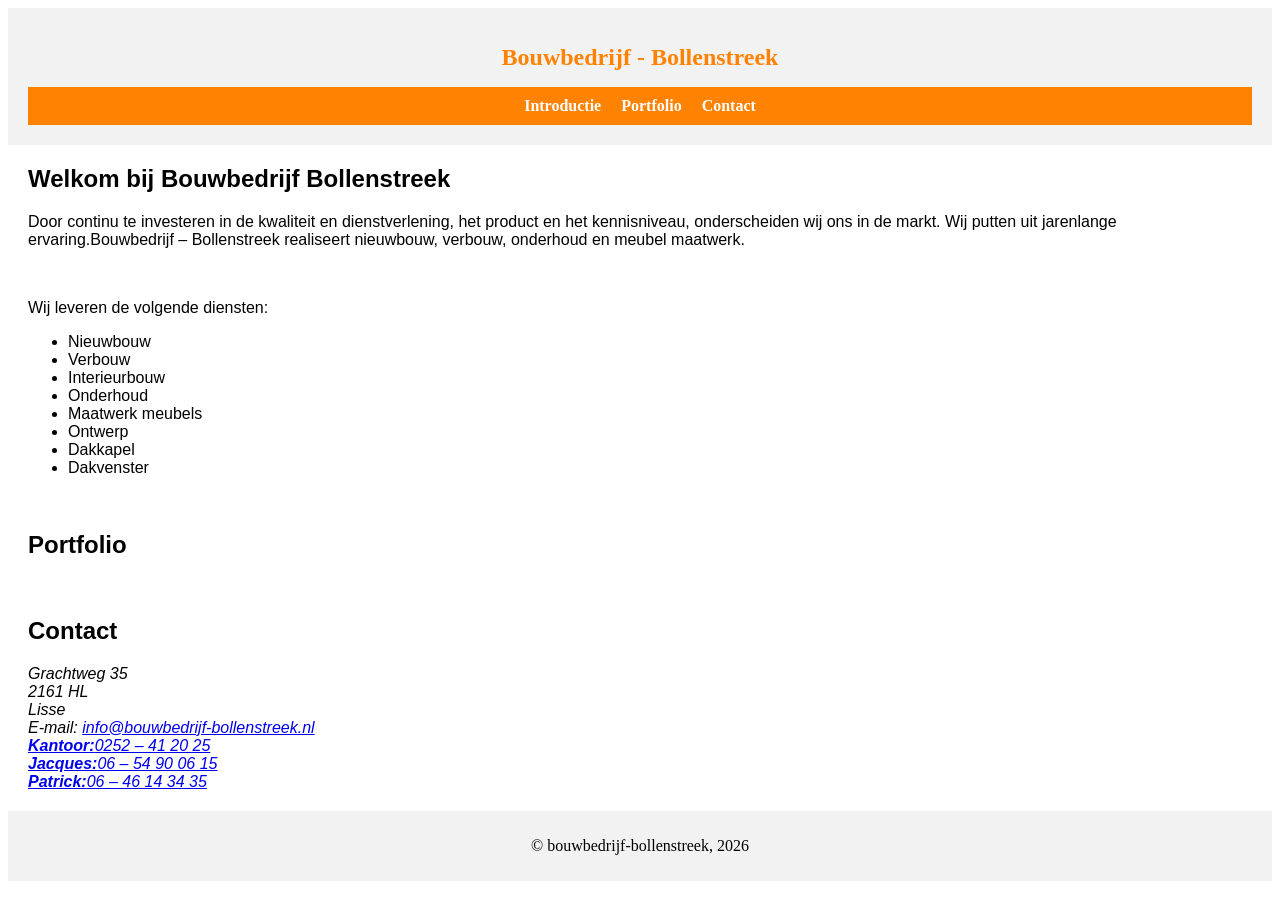
==== BouwBedrijfBollenstreek/index.html @ 9e427916 "section link voor header gefixt" ====
<!DOCTYPE html>
<!-- Template version -->
<html lang="nl-NL">
  
  <head>
    <!-- Standard tags -->
    <meta charset="UTF-8"/>
    <meta name="viewport" content="width=device-width, initial-scale=1.0"/>
    
    <!-- Stylesheet -->
    <link href="styles.css" rel="stylesheet"><!-- andere link: BouwBedrijfBollenstreek/styles.css -->

    <!-- Title & description -->
    <title>(beta)BouwBedrijf-Bollenstreek</title><!--Versie: 0.0.9 ; laatst  versie bijgewerkt: 11:00, 6/11/2026-->
    <meta name="description" content="">

    <!-- Other -->
    <meta name="color-scheme" content="light dark">  <!-- support for light and dark mode via browser/OS -->  <!-- https://stephcraft.net/docs/meta -->
    <!-- Opengraph rich preview support-->  <!-- https://ogp.me/ -->  <!-- https://search.google.com/test/rich-results -->
    <meta name="theme-color" content="#FF7800">  <!-- Theme color is used for rich previews on platforms such as slack or discord -->
    <meta name="og:site_name" content="https://www.bouwbedrijf-bollenstreek.nl/">
    <meta name="og:title" content="Bouwbedrijf - Bollenstreek">
    <meta name="og:description" content="...">
    <!-- Aanpassen VOOR release --><meta name="og:url" content="https://theblock99onmc.github.io/theblock99onmc.github.io-INF-SE2-2026-2027/"> 
    <meta property="og:locale" content="nl-NL">
    <meta property="og:type" content="website">  <!-- https://ogp.me/#types -->

    <link href="author" content="https://github.com/Theblock99onmc">
    
  </head>

  

  <body>
    <header class="MainHeader" id="Header">
      <h1 class="MainTitle"><a href="#">Bouwbedrijf - Bollenstreek</a></h1>
      <nav class="MainNav"><!--navbar met section links i.p.v. file links -->
        <ul class="MainNavList">
          <li class="MainNavItem"><a href="#Introductie" class="MainNavLink">Introductie</a></li>
          <li class="MainNavItem"><a href="#Portfolio" class="MainNavLink">Portfolio</a></li>
          <li class="MainNavItem"><a href="#Contact" class="MainNavLink">Contact</a></li>
        </ul>
    </nav>
    </header>

    <main class="MainContent" id="Content">
      <section class="MainContent_Section" id="Introductie"><!-- Voor korte introductie, dus bijv. omschrijving en aangeboden diensten-->
        <h2 class="SectionTitle">Welkom bij Bouwbedrijf Bollenstreek</h2>
        <p class="SectionText">Door continu te investeren in de kwaliteit en dienstverlening, het product en het kennisniveau, onderscheiden wij ons in de markt.   Wij putten uit jarenlange ervaring.Bouwbedrijf – Bollenstreek realiseert nieuwbouw, verbouw, onderhoud en meubel maatwerk.</p>
        <br>
        <p class="SectionText">Wij leveren de volgende diensten: </p>
        <ul class="SectionList">
          <li class="SectionListItem">Nieuwbouw</li>
          <li class="SectionListItem">Verbouw</li>
          <li class="SectionListItem">Interieurbouw</li>
          <li class="SectionListItem">Onderhoud</li>
          <li class="SectionListItem">Maatwerk meubels</li>
          <li class="SectionListItem">Ontwerp</li>
          <li class="SectionListItem">Dakkapel</li>
          <li class="SectionListItem">Dakvenster</li>
        </ul>
      </section>
      <br>
      <section class="MainContent_Section" id="Portfolio"><!-- Voor Portfolio , bijv. gedane werken-->
        <h2 class="SectionTitle">Portfolio</h2>
      </section>
      <br>
      <section class="MainContent_Section" id="Contact" itemscope itemtype="https://schema.org/LocalBusiness"><!-- Voor contact formulier en e-mailadres -->
        <h2 class="SectionTitle">Contact</h2>
        <address class="SectionText"><!--Gemaakt om goed om te gaan met webcrawlers-->
          <meta itemprop="name" content="Bouwbedrijf-Bollenstreek"><!--Onzichtbaar voor bezoekrs, maar wel zichtbaar voor webcrawlers -->
          <div itemprop="address" itemscope itemtype="https://schema.org/PostalAddress">
            <span itemprop="streetAddress">Grachtweg 35</span><br>
            <span itemprop="postalCode">2161 HL</span><br>
            <span itemprop="addressLocality">Lisse</span><br>
          </div>
          <div itemprop="">
           <span> E-mail: <a href="mailto:info@bouwbedrijf-bollenstreek.nl" itemprop="email" >info@bouwbedrijf-bollenstreek.nl</a> </span><br>
          </div>
          <div id="KantoorTelefoon" itemprop="telephone">
            <span> <a href="tel:+31252–412025" itemprop="telephone"><b>Kantoor:</b>0252 – 41 20 25</a> </span><br>
          </div>
          <div id="DirecteTelefoon" data-nosnippet><!--Deze nummers horen niet in google zoeken te komen -->
            <span> <a href="tel:+316–54900615" ><b>Jacques:</b>06 – 54 90 06 15</a> </span><br>
            <span> <a href="tel:+316–46143435" ><b>Patrick:</b>06 – 46 14 34 35</a> </span><br>
          </div>
        </address>
        
      </section>
      
    </main>

    <footer class="MainFooter" id="Footer">
      <div>
        <p class="MainFooter_Text">&copy; bouwbedrijf-bollenstreek, 2026</p>
      </div>
    </footer>

  </body>
</html>
---- BouwBedrijfBollenstreek/styles.css ----
/*stylesheet voor /BouwBedrijfBollenstreek/index.html */
:root {
    --primary-color: #ff8200;
    --secondary-color: #f2f2f2;
    --font-family: Arial, sans-serif;
}
/*header*/
.MainHeader {
    background-color: var(--secondary-color);
    padding: 20px;
    text-align: center;
}
.MainTitle {
    font-size: 24px;
    font-weight: bold;
    color: var(--primary-color);
}
.MainTitle a {
    text-decoration: none;
    color: inherit;
    font: inherit;
}

.MainNav {
    background-color: var(--primary-color);
    padding: 10px;
}
.MainNavList {
    list-style-type: none;
    margin: 0;
    padding: 0;
    display: flex;
    justify-content: center;
}
.MainNavItem {
    margin: 0 10px;
}
.MainNavLink {
    color: white;
    text-decoration: none;
    font-weight: bold;
}
/*body*/

.MainContent {
    margin: 20px;
    font-family: Arial, sans-serif;
}

/*footer*/
.MainFooter {
    background-color: var(--secondary-color);
    padding: 10px;
    text-align: center;
}
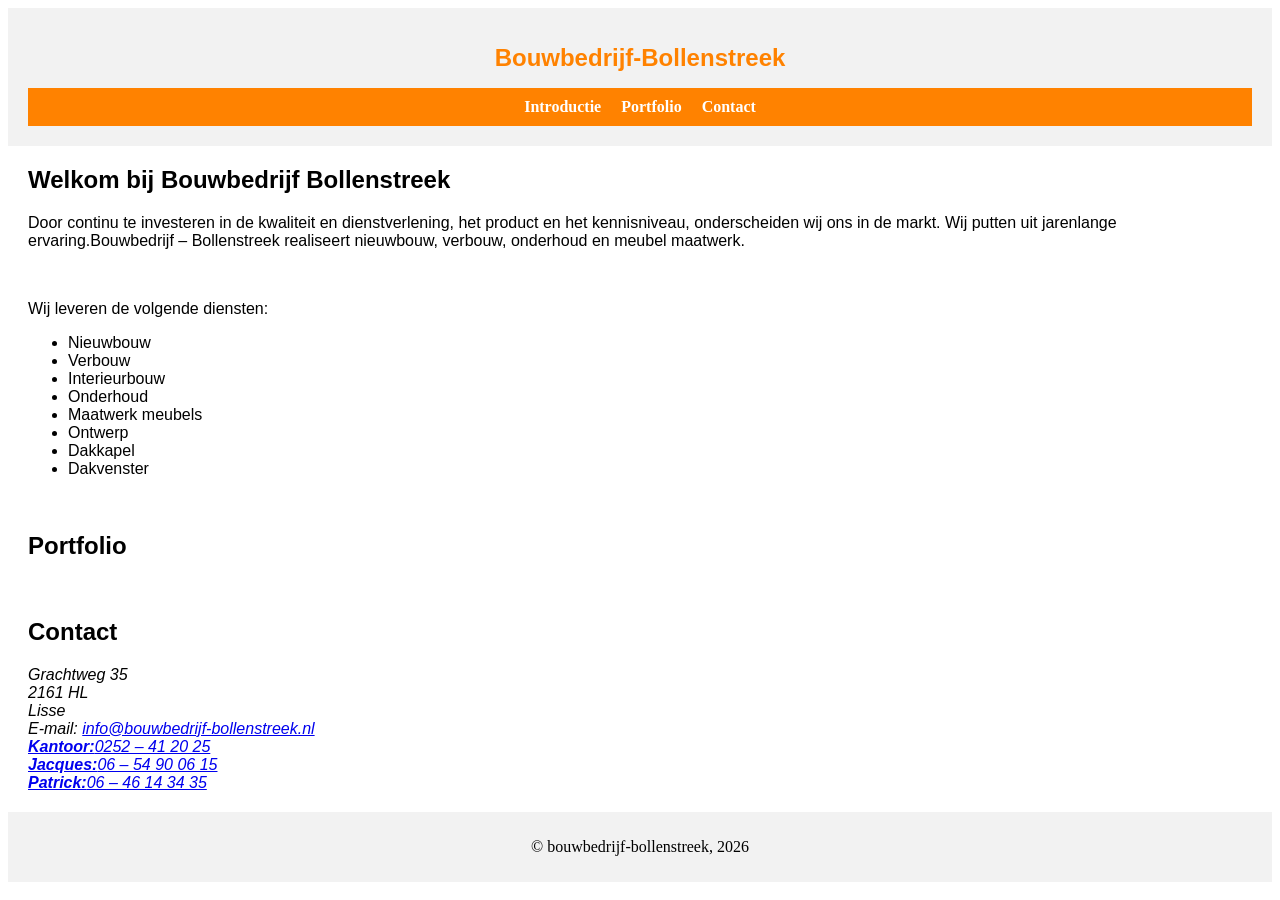
==== commit f6af9f4e: "Titel gefixt" ====
--- a/BouwBedrijfBollenstreek/index.html
+++ b/BouwBedrijfBollenstreek/index.html
@@ -33,7 +33,7 @@
 
   <body>
     <header class="MainHeader" id="Header">
-      <h1 class="MainTitle"><a href="#">Bouwbedrijf - Bollenstreek</a></h1>
+      <h1 class="MainTitle"><a href="#"><b>Bouwbedrijf-Bollenstreek</b></a></h1>
       <nav class="MainNav"><!--navbar met section links i.p.v. file links -->
         <ul class="MainNavList">
           <li class="MainNavItem"><a href="#Introductie" class="MainNavLink">Introductie</a></li>
--- a/BouwBedrijfBollenstreek/styles.css
+++ b/BouwBedrijfBollenstreek/styles.css
@@ -2,7 +2,13 @@
 :root {
     --primary-color: #ff8200;
     --secondary-color: #f2f2f2;
-    --font-family: Arial, sans-serif;
+}
+.body {
+    font-family: Arial, sans-serif;
+}
+.body a {
+    color: var(--primary-color);
+    text-decoration: none;
 }
 /*header*/
 .MainHeader {
@@ -13,6 +19,7 @@
 .MainTitle {
     font-size: 24px;
     font-weight: bold;
+    font-family: Arial, sans-serif;
     color: var(--primary-color);
 }
 .MainTitle a {
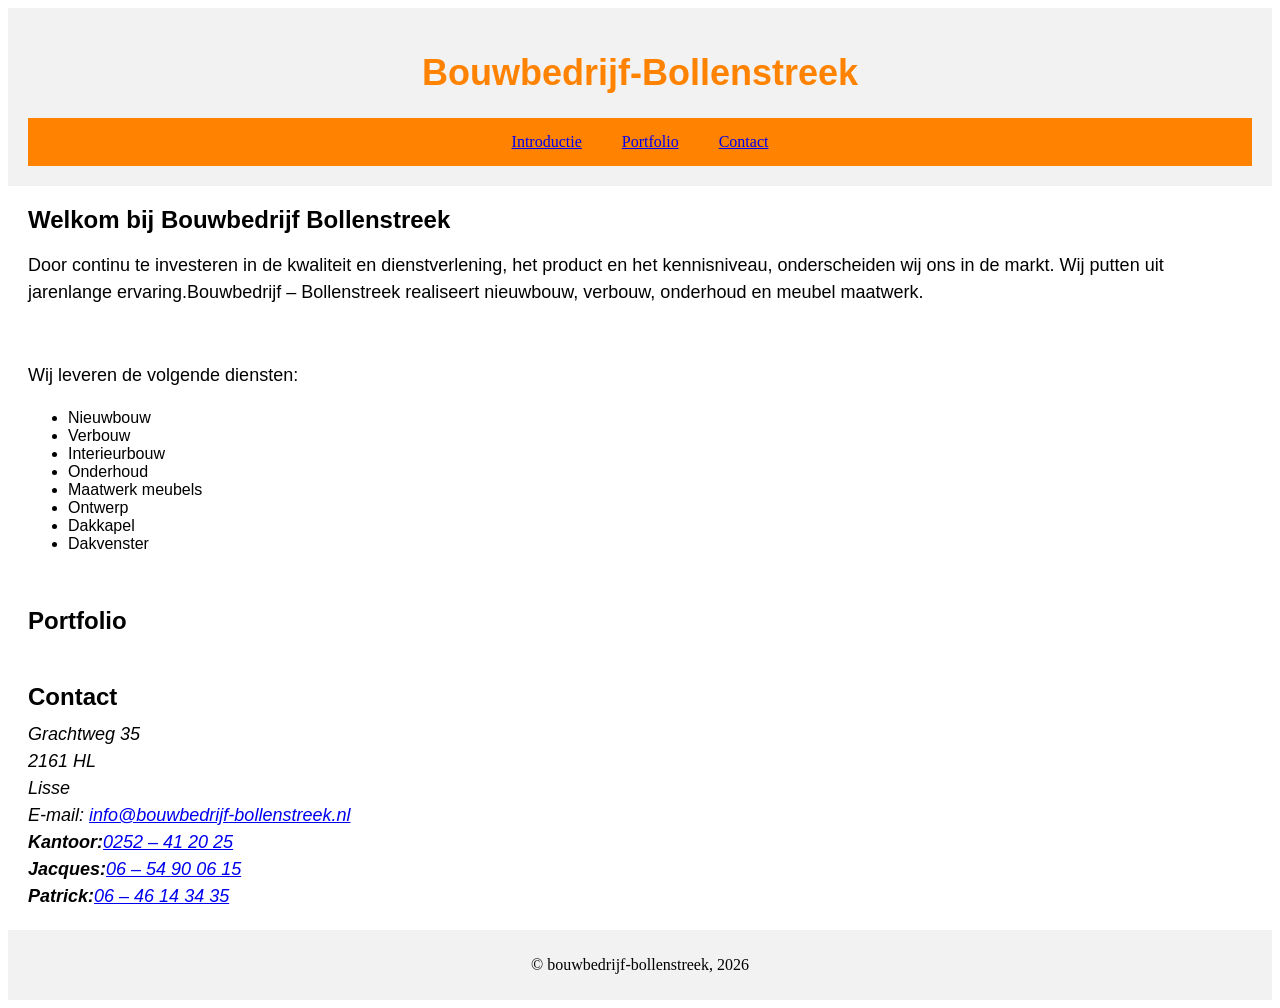
==== commit 53cc55ed: "Geprobeerd contact section css te fixen" ====
--- a/BouwBedrijfBollenstreek/index.html
+++ b/BouwBedrijfBollenstreek/index.html
@@ -78,11 +78,11 @@
            <span> E-mail: <a href="mailto:info@bouwbedrijf-bollenstreek.nl" itemprop="email" >info@bouwbedrijf-bollenstreek.nl</a> </span><br>
           </div>
           <div id="KantoorTelefoon" itemprop="telephone">
-            <span> <a href="tel:+31252–412025" itemprop="telephone"><b>Kantoor:</b>0252 – 41 20 25</a> </span><br>
+            <span><b>Kantoor:</b><a href="tel:+31252–412025" itemprop="telephone">0252 – 41 20 25</a></span><br>
           </div>
           <div id="DirecteTelefoon" data-nosnippet><!--Deze nummers horen niet in google zoeken te komen -->
-            <span> <a href="tel:+316–54900615" ><b>Jacques:</b>06 – 54 90 06 15</a> </span><br>
-            <span> <a href="tel:+316–46143435" ><b>Patrick:</b>06 – 46 14 34 35</a> </span><br>
+            <span><b>Jacques:</b><a href="tel:+316–54900615" >06 – 54 90 06 15</a></span><br>
+            <span><b>Patrick:</b><a href="tel:+316–46143435" >06 – 46 14 34 35</a></span><br>
           </div>
         </address>
         
--- a/BouwBedrijfBollenstreek/styles.css
+++ b/BouwBedrijfBollenstreek/styles.css
@@ -17,7 +17,7 @@
     text-align: center;
 }
 .MainTitle {
-    font-size: 24px;
+    font-size: 36px;
     font-weight: bold;
     font-family: Arial, sans-serif;
     color: var(--primary-color);
@@ -25,7 +25,9 @@
 .MainTitle a {
     text-decoration: none;
     color: inherit;
-    font: inherit;
+    font-size: inherit;
+    font-weight: inherit;
+    font-family: Arial, sans-serif;
 }
 
 .MainNav {
@@ -41,11 +43,18 @@
 }
 .MainNavItem {
     margin: 0 10px;
+    padding: 5px 10px;
+    width: 1fr;
 }
-.MainNavLink {
+.MainNavLink a{
     color: white;
     text-decoration: none;
     font-weight: bold;
+    text-decoration: none;
+    color: inherit;
+    font-size: inherit;
+    font-weight: inherit;
+    font-family: Arial, sans-serif;
 }
 /*body*/
 
@@ -53,7 +62,16 @@
     margin: 20px;
     font-family: Arial, sans-serif;
 }
-
+.SectionText {
+    font-size: 18px;
+    line-height: 1.5;
+    margin-bottom: 20px;
+}
+.SectionTitle {
+    font-size: 24px;
+    font-weight: bold;
+    margin-bottom: 10px;
+}
 /*footer*/
 .MainFooter {
     background-color: var(--secondary-color);
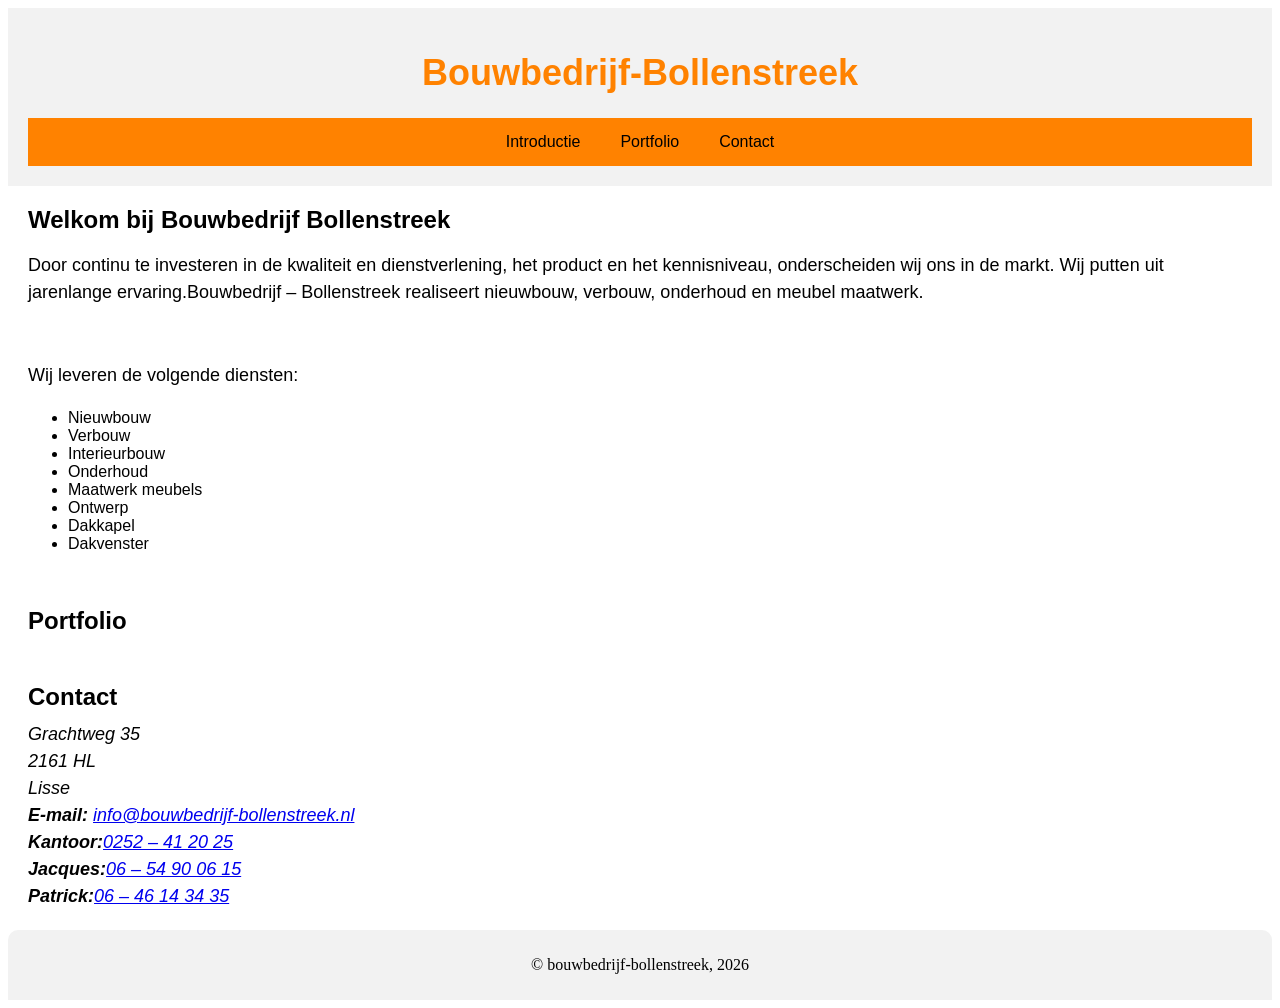
==== commit 13dd04be: "css fixes 13/11/2026" ====
--- a/BouwBedrijfBollenstreek/index.html
+++ b/BouwBedrijfBollenstreek/index.html
@@ -75,7 +75,7 @@
             <span itemprop="addressLocality">Lisse</span><br>
           </div>
           <div itemprop="">
-           <span> E-mail: <a href="mailto:info@bouwbedrijf-bollenstreek.nl" itemprop="email" >info@bouwbedrijf-bollenstreek.nl</a> </span><br>
+           <span> <b>E-mail:</b> <a href="mailto:info@bouwbedrijf-bollenstreek.nl" itemprop="email" >info@bouwbedrijf-bollenstreek.nl</a> </span><br>
           </div>
           <div id="KantoorTelefoon" itemprop="telephone">
             <span><b>Kantoor:</b><a href="tel:+31252–412025" itemprop="telephone">0252 – 41 20 25</a></span><br>
--- a/BouwBedrijfBollenstreek/styles.css
+++ b/BouwBedrijfBollenstreek/styles.css
@@ -5,6 +5,7 @@
 }
 .body {
     font-family: Arial, sans-serif;
+    align-content: center;
 }
 .body a {
     color: var(--primary-color);
@@ -46,7 +47,7 @@
     padding: 5px 10px;
     width: 1fr;
 }
-.MainNavLink a{
+.MainNavLink {
     color: white;
     text-decoration: none;
     font-weight: bold;
@@ -77,4 +78,10 @@
     background-color: var(--secondary-color);
     padding: 10px;
     text-align: center;
+    border-top-left-radius: 10px;
+    border-top-right-radius: 10px;
+}
+.MainFooter a {
+    color: var(--primary-color);
+    text-decoration: none;
 }
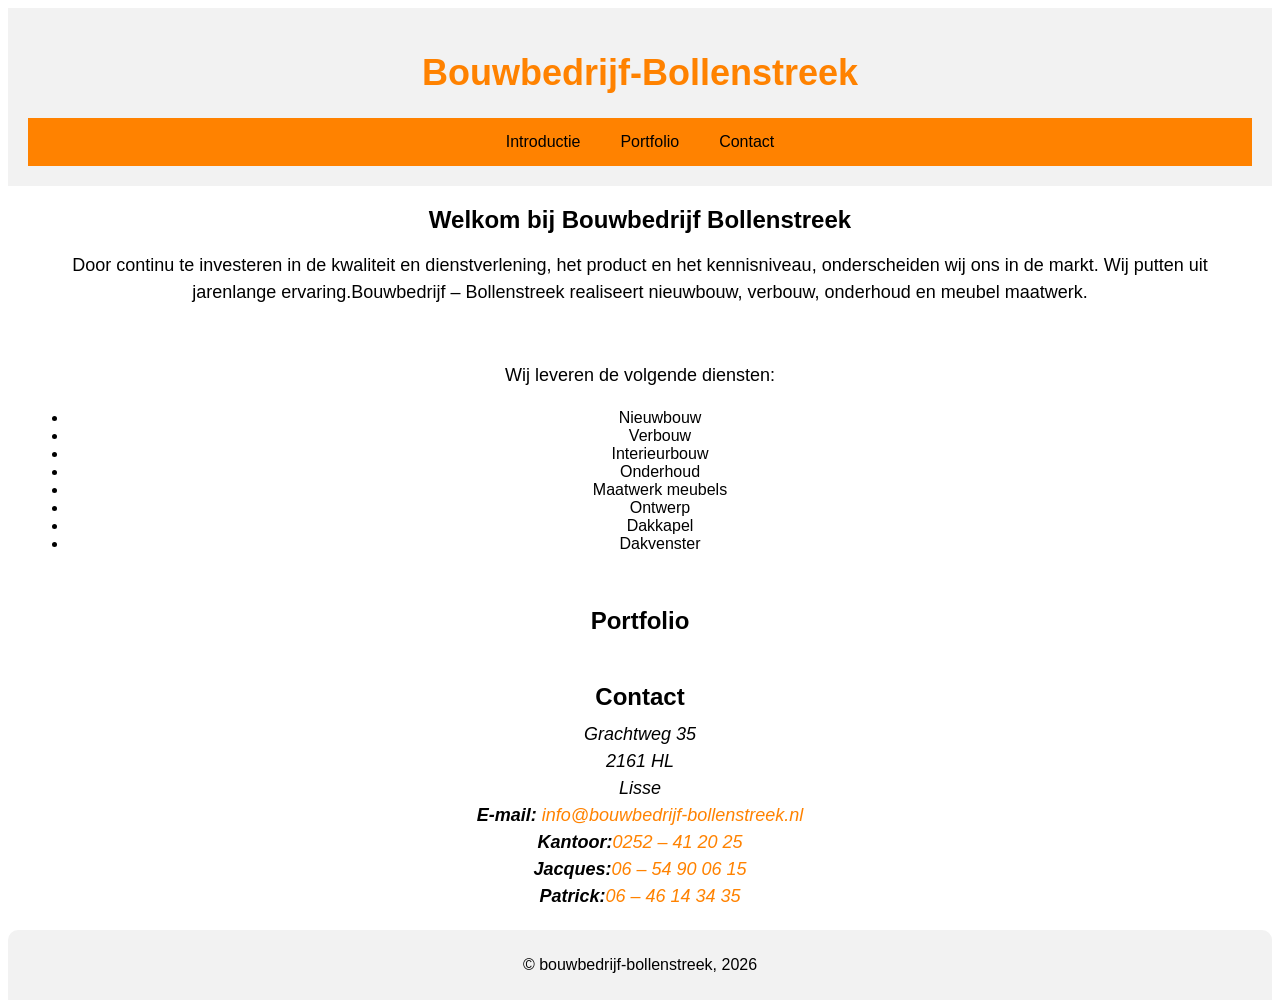
==== commit 62c56948: "bugfixes #1" ====
--- a/BouwBedrijfBollenstreek/index.html
+++ b/BouwBedrijfBollenstreek/index.html
@@ -25,7 +25,7 @@
     <meta property="og:locale" content="nl-NL">
     <meta property="og:type" content="website">  <!-- https://ogp.me/#types -->
 
-    <link href="author" content="https://github.com/Theblock99onmc">
+    <meta name="author" content="https://github.com/Theblock99onmc">
     
   </head>
 
@@ -74,15 +74,15 @@
             <span itemprop="postalCode">2161 HL</span><br>
             <span itemprop="addressLocality">Lisse</span><br>
           </div>
-          <div itemprop="">
+          <div>
            <span> <b>E-mail:</b> <a href="mailto:info@bouwbedrijf-bollenstreek.nl" itemprop="email" >info@bouwbedrijf-bollenstreek.nl</a> </span><br>
           </div>
           <div id="KantoorTelefoon" itemprop="telephone">
             <span><b>Kantoor:</b><a href="tel:+31252–412025" itemprop="telephone">0252 – 41 20 25</a></span><br>
           </div>
           <div id="DirecteTelefoon" data-nosnippet><!--Deze nummers horen niet in google zoeken te komen -->
-            <span><b>Jacques:</b><a href="tel:+316–54900615" >06 – 54 90 06 15</a></span><br>
-            <span><b>Patrick:</b><a href="tel:+316–46143435" >06 – 46 14 34 35</a></span><br>
+            <span><b>Jacques:</b><a href="tel:+31654900615" >06 – 54 90 06 15</a></span><br>
+            <span><b>Patrick:</b><a href="tel:+31646143435" >06 – 46 14 34 35</a></span><br>
           </div>
         </address>
         
--- a/BouwBedrijfBollenstreek/styles.css
+++ b/BouwBedrijfBollenstreek/styles.css
@@ -3,11 +3,14 @@
     --primary-color: #ff8200;
     --secondary-color: #f2f2f2;
 }
-.body {
+body {
     font-family: Arial, sans-serif;
     align-content: center;
+    align-items: center;
+    justify-content: center;
+    text-align: center;
 }
-.body a {
+body a {
     color: var(--primary-color);
     text-decoration: none;
 }
@@ -16,6 +19,9 @@
     background-color: var(--secondary-color);
     padding: 20px;
     text-align: center;
+    position: sticky;
+    top: 0;
+    z-index: 1000;
 }
 .MainTitle {
     font-size: 36px;
@@ -84,4 +90,4 @@
 .MainFooter a {
     color: var(--primary-color);
     text-decoration: none;
-}+    font-weight: bold;}
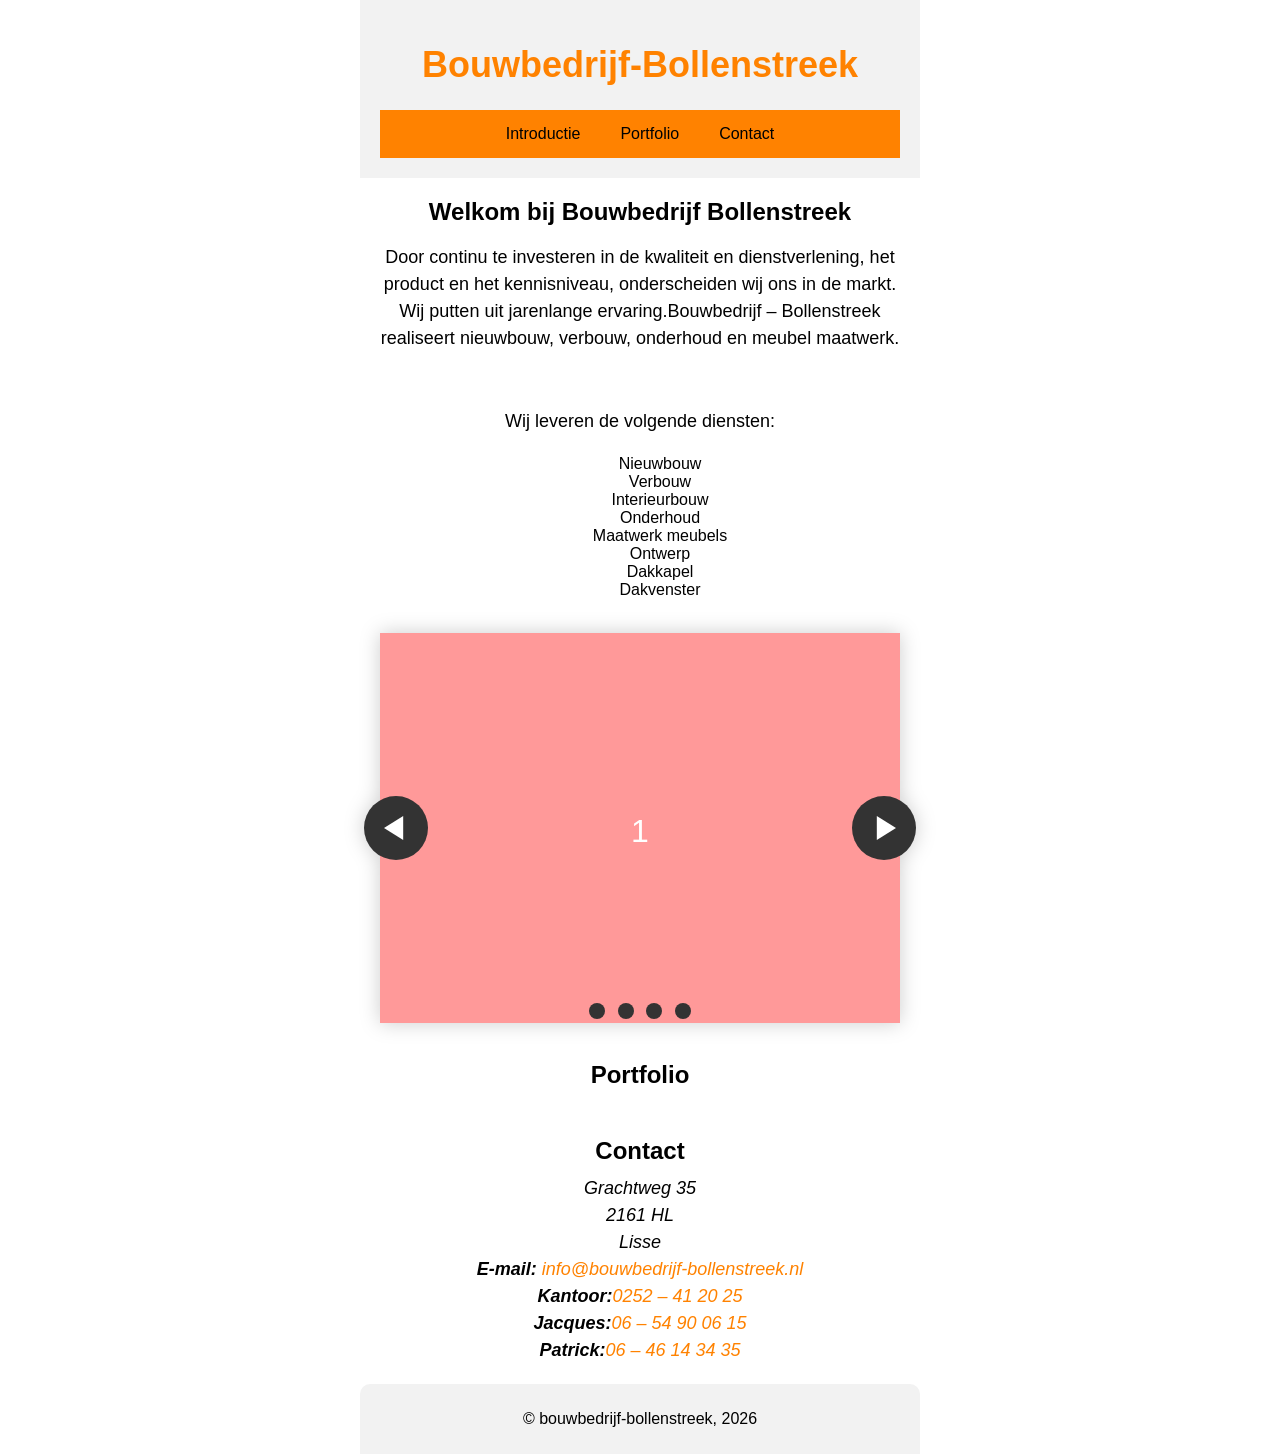
==== commit 9d8b925d: "Caroussel toegevoegd aan product" ====
--- a/BouwBedrijfBollenstreek/index.html
+++ b/BouwBedrijfBollenstreek/index.html
@@ -61,6 +61,68 @@
         </ul>
       </section>
       <br>
+      <section class="carousel" aria-label="Gallery">
+  <ol class="carousel__viewport">
+    <li id="carousel__slide1"
+        tabindex="0"
+        class="carousel__slide">
+      <div class="carousel__snapper">
+        <a href="#carousel__slide4"
+           class="carousel__prev">Go to last slide</a>
+        <a href="#carousel__slide2"
+           class="carousel__next">Go to next slide</a>
+      </div>
+    </li>
+    <li id="carousel__slide2"
+        tabindex="0"
+        class="carousel__slide">
+      <div class="carousel__snapper"></div>
+      <a href="#carousel__slide1"
+         class="carousel__prev">Go to previous slide</a>
+      <a href="#carousel__slide3"
+         class="carousel__next">Go to next slide</a>
+    </li>
+    <li id="carousel__slide3"
+        tabindex="0"
+        class="carousel__slide">
+      <div class="carousel__snapper"></div>
+      <a href="#carousel__slide2"
+         class="carousel__prev">Go to previous slide</a>
+      <a href="#carousel__slide4"
+         class="carousel__next">Go to next slide</a>
+    </li>
+    <li id="carousel__slide4"
+        tabindex="0"
+        class="carousel__slide">
+      <div class="carousel__snapper"></div>
+      <a href="#carousel__slide3"
+         class="carousel__prev">Go to previous slide</a>
+      <a href="#carousel__slide1"
+         class="carousel__next">Go to first slide</a>
+    </li>
+  </ol>
+  <aside class="carousel__navigation">
+    <ol class="carousel__navigation-list">
+      <li class="carousel__navigation-item">
+        <a href="#carousel__slide1"
+           class="carousel__navigation-button">Go to slide 1</a>
+      </li>
+      <li class="carousel__navigation-item">
+        <a href="#carousel__slide2"
+           class="carousel__navigation-button">Go to slide 2</a>
+      </li>
+      <li class="carousel__navigation-item">
+        <a href="#carousel__slide3"
+           class="carousel__navigation-button">Go to slide 3</a>
+      </li>
+      <li class="carousel__navigation-item">
+        <a href="#carousel__slide4"
+           class="carousel__navigation-button">Go to slide 4</a>
+      </li>
+    </ol>
+  </aside>
+</section>
+      <br>
       <section class="MainContent_Section" id="Portfolio"><!-- Voor Portfolio , bijv. gedane werken-->
         <h2 class="SectionTitle">Portfolio</h2>
       </section>
--- a/BouwBedrijfBollenstreek/styles.css
+++ b/BouwBedrijfBollenstreek/styles.css
@@ -90,4 +90,233 @@
 .MainFooter a {
     color: var(--primary-color);
     text-decoration: none;
-    font-weight: bold;}+    font-weight: bold;}
+/* carrousel */
+@keyframes tonext {
+  75% {
+    left: 0;
+  }
+  95% {
+    left: 100%;
+  }
+  98% {
+    left: 100%;
+  }
+  99% {
+    left: 0;
+  }
+}
+
+@keyframes tostart {
+  75% {
+    left: 0;
+  }
+  95% {
+    left: -300%;
+  }
+  98% {
+    left: -300%;
+  }
+  99% {
+    left: 0;
+  }
+}
+
+@keyframes snap {
+  96% {
+    scroll-snap-align: center;
+  }
+  97% {
+    scroll-snap-align: none;
+  }
+  99% {
+    scroll-snap-align: none;
+  }
+  100% {
+    scroll-snap-align: center;
+  }
+}
+
+body {
+  max-width: 37.5rem;
+  margin: 0 auto;
+  padding: 0 1.25rem;
+  font-family: 'Lato', sans-serif;
+}
+
+* {
+  box-sizing: border-box;
+  scrollbar-color: transparent transparent; /* thumb and track color */
+  scrollbar-width: 0px;
+}
+
+*::-webkit-scrollbar {
+  width: 0;
+}
+
+*::-webkit-scrollbar-track {
+  background: transparent;
+}
+
+*::-webkit-scrollbar-thumb {
+  background: transparent;
+  border: none;
+}
+
+* {
+  -ms-overflow-style: none;
+}
+
+ol, li {
+  list-style: none;
+  margin: 0;
+  padding: 0;
+}
+
+.carousel {
+  position: relative;
+  padding-top: 75%;
+  filter: drop-shadow(0 0 10px #0003);
+  perspective: 100px;
+}
+
+.carousel__viewport {
+  position: absolute;
+  top: 0;
+  right: 0;
+  bottom: 0;
+  left: 0;
+  display: flex;
+  overflow-x: scroll;
+  counter-reset: item;
+  scroll-behavior: smooth;
+  scroll-snap-type: x mandatory;
+}
+
+.carousel__slide {
+  position: relative;
+  flex: 0 0 100%;
+  width: 100%;
+  background-color: #f99;
+  counter-increment: item;
+}
+
+.carousel__slide:nth-child(even) {
+  background-color: #99f;
+}
+
+.carousel__slide:before {
+  content: counter(item);
+  position: absolute;
+  top: 50%;
+  left: 50%;
+  transform: translate3d(-50%,-40%,70px);
+  color: #fff;
+  font-size: 2em;
+}
+
+.carousel__snapper {
+  position: absolute;
+  top: 0;
+  left: 0;
+  width: 100%;
+  height: 100%;
+  scroll-snap-align: center;
+}
+
+@media (hover: hover) {
+  .carousel__snapper {
+    animation-name: tonext, snap;
+    animation-timing-function: ease;
+    animation-duration: 4s;
+    animation-iteration-count: infinite;
+  }
+
+  .carousel__slide:last-child .carousel__snapper {
+    animation-name: tostart, snap;
+  }
+}
+
+@media (prefers-reduced-motion: reduce) {
+  .carousel__snapper {
+    animation-name: none;
+  }
+}
+
+.carousel:hover .carousel__snapper,
+.carousel:focus-within .carousel__snapper {
+  animation-name: none;
+}
+
+.carousel__navigation {
+  position: absolute;
+  right: 0;
+  bottom: 0;
+  left: 0;
+  text-align: center;
+}
+
+.carousel__navigation-list,
+.carousel__navigation-item {
+  display: inline-block;
+}
+
+.carousel__navigation-button {
+  display: inline-block;
+  width: 1.5rem;
+  height: 1.5rem;
+  background-color: #333;
+  background-clip: content-box;
+  border: 0.25rem solid transparent;
+  border-radius: 50%;
+  font-size: 0;
+  transition: transform 0.1s;
+}
+
+.carousel::before,
+.carousel::after,
+.carousel__prev,
+.carousel__next {
+  position: absolute;
+  top: 0;
+  margin-top: 37.5%;
+  width: 4rem;
+  height: 4rem;
+  transform: translateY(-50%);
+  border-radius: 50%;
+  font-size: 0;
+  outline: 0;
+}
+
+.carousel::before,
+.carousel__prev {
+  left: -1rem;
+}
+
+.carousel::after,
+.carousel__next {
+  right: -1rem;
+}
+
+.carousel::before,
+.carousel::after {
+  content: '';
+  z-index: 1;
+  background-color: #333;
+  background-size: 1.5rem 1.5rem;
+  background-repeat: no-repeat;
+  background-position: center center;
+  color: #fff;
+  font-size: 2.5rem;
+  line-height: 4rem;
+  text-align: center;
+  pointer-events: none;
+}
+
+.carousel::before {
+  background-image: url("data:image/svg+xml,%3Csvg viewBox='0 0 100 100' xmlns='http://www.w3.org/2000/svg'%3E%3Cpolygon points='0,50 80,100 80,0' fill='%23fff'/%3E%3C/svg%3E");
+}
+
+.carousel::after {
+  background-image: url("data:image/svg+xml,%3Csvg viewBox='0 0 100 100' xmlns='http://www.w3.org/2000/svg'%3E%3Cpolygon points='100,50 20,100 20,0' fill='%23fff'/%3E%3C/svg%3E");
+}
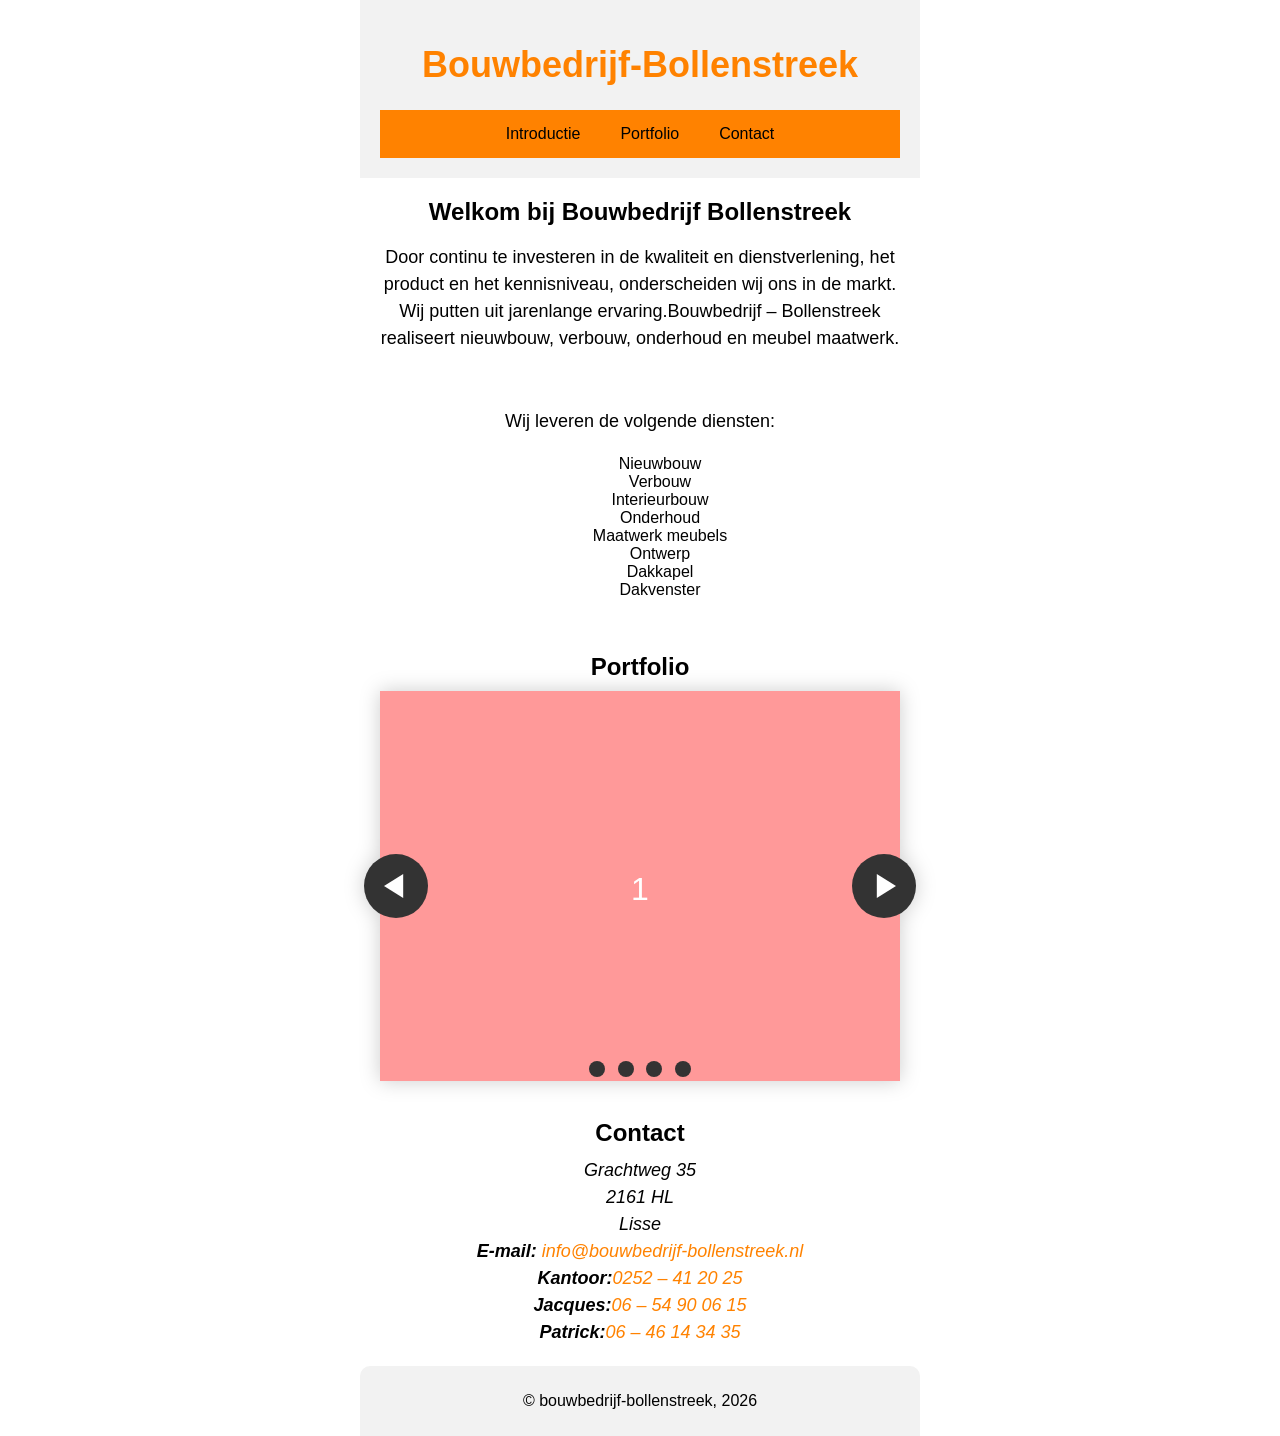
==== commit ff40a206: "caroussel placement gefixt" ====
--- a/BouwBedrijfBollenstreek/index.html
+++ b/BouwBedrijfBollenstreek/index.html
@@ -61,7 +61,9 @@
         </ul>
       </section>
       <br>
-      <section class="carousel" aria-label="Gallery">
+      <section class="MainContent_Section" id="Portfolio"><!-- Voor Portfolio , bijv. gedane werken-->
+        <h2 class="SectionTitle">Portfolio</h2>
+        <section class="carousel" aria-label="Gallery">
   <ol class="carousel__viewport">
     <li id="carousel__slide1"
         tabindex="0"
@@ -122,9 +124,6 @@
     </ol>
   </aside>
 </section>
-      <br>
-      <section class="MainContent_Section" id="Portfolio"><!-- Voor Portfolio , bijv. gedane werken-->
-        <h2 class="SectionTitle">Portfolio</h2>
       </section>
       <br>
       <section class="MainContent_Section" id="Contact" itemscope itemtype="https://schema.org/LocalBusiness"><!-- Voor contact formulier en e-mailadres -->
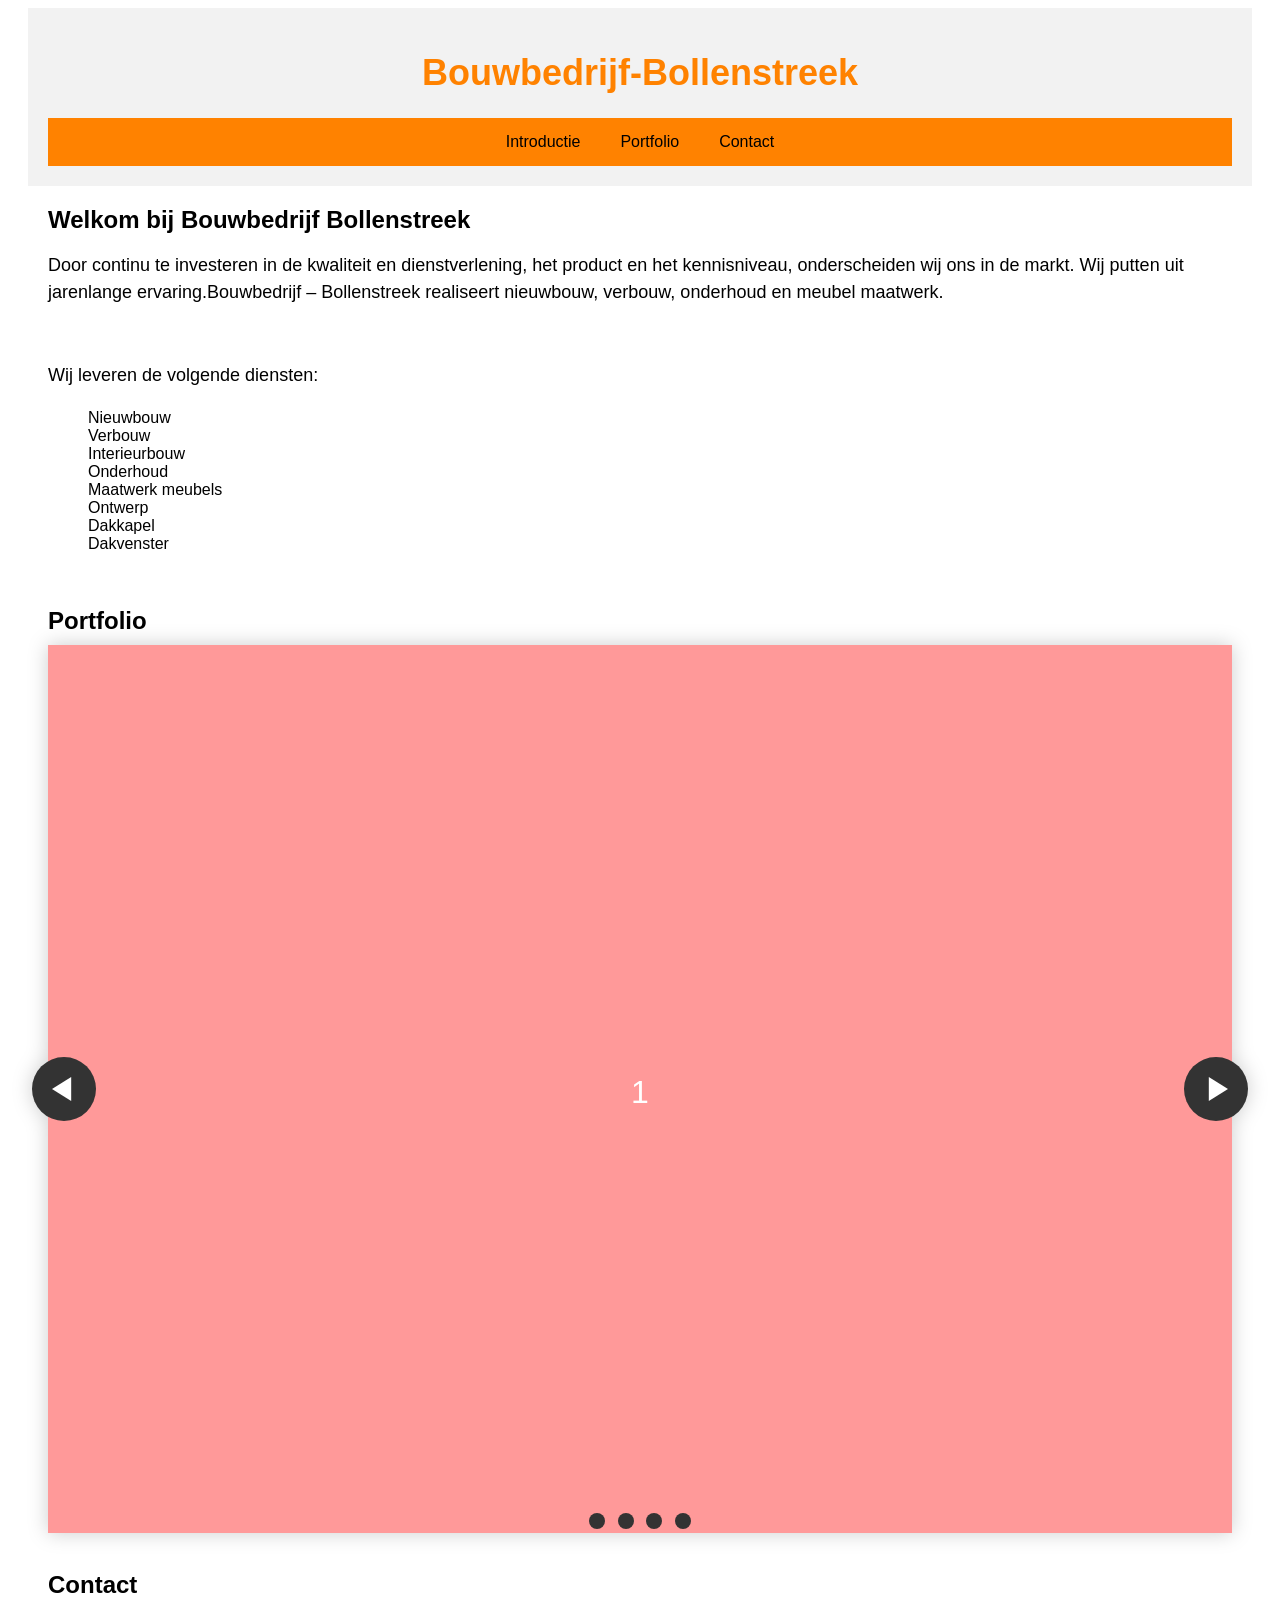
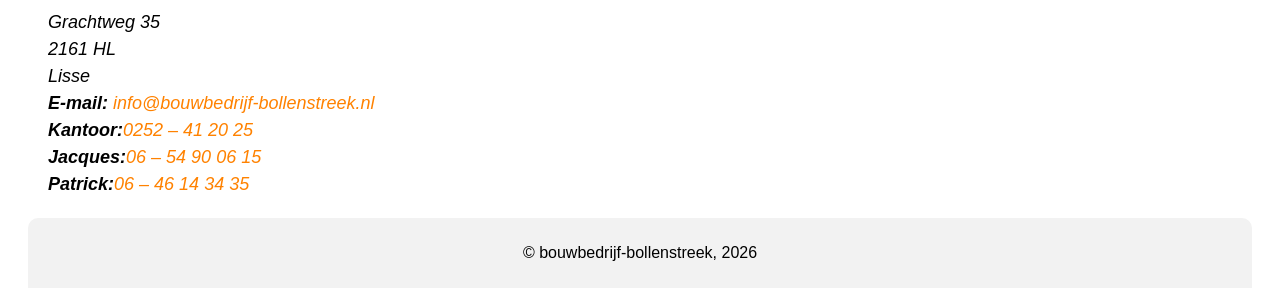
==== commit 0c23853b: "comments and centering fixed" ====
--- a/BouwBedrijfBollenstreek/index.html
+++ b/BouwBedrijfBollenstreek/index.html
@@ -32,6 +32,10 @@
   
 
   <body>
+    <!--
+      The header identifies the business at the top of the page. Its navigation links jump directly
+      to the introduction, portfolio, and contact sections below.
+    -->
     <header class="MainHeader" id="Header">
       <h1 class="MainTitle"><a href="#"><b>Bouwbedrijf-Bollenstreek</b></a></h1>
       <nav class="MainNav"><!--navbar met section links i.p.v. file links -->
@@ -43,7 +47,9 @@
     </nav>
     </header>
 
+    <!-- Main contains the page's primary information, grouped into sections for quick navigation. -->
     <main class="MainContent" id="Content">
+      <!-- Introduces the company and summarizes the construction and renovation services it offers. -->
       <section class="MainContent_Section" id="Introductie"><!-- Voor korte introductie, dus bijv. omschrijving en aangeboden diensten-->
         <h2 class="SectionTitle">Welkom bij Bouwbedrijf Bollenstreek</h2>
         <p class="SectionText">Door continu te investeren in de kwaliteit en dienstverlening, het product en het kennisniveau, onderscheiden wij ons in de markt.   Wij putten uit jarenlange ervaring.Bouwbedrijf – Bollenstreek realiseert nieuwbouw, verbouw, onderhoud en meubel maatwerk.</p>
@@ -61,8 +67,10 @@
         </ul>
       </section>
       <br>
+      <!-- Presents examples of the company's work in a carousel with slide and direct-navigation links. -->
       <section class="MainContent_Section" id="Portfolio"><!-- Voor Portfolio , bijv. gedane werken-->
         <h2 class="SectionTitle">Portfolio</h2>
+        <!-- Slide links use fragment IDs; CSS handles the carousel movement without JavaScript. -->
         <section class="carousel" aria-label="Gallery">
   <ol class="carousel__viewport">
     <li id="carousel__slide1"
@@ -126,6 +134,7 @@
 </section>
       </section>
       <br>
+      <!-- Provides the business address and clickable email and telephone contact details. -->
       <section class="MainContent_Section" id="Contact" itemscope itemtype="https://schema.org/LocalBusiness"><!-- Voor contact formulier en e-mailadres -->
         <h2 class="SectionTitle">Contact</h2>
         <address class="SectionText"><!--Gemaakt om goed om te gaan met webcrawlers-->
@@ -151,6 +160,7 @@
       
     </main>
 
+      <!-- Closes the page with the business copyright notice. -->
     <footer class="MainFooter" id="Footer">
       <div>
         <p class="MainFooter_Text">&copy; bouwbedrijf-bollenstreek, 2026</p>
--- a/BouwBedrijfBollenstreek/styles.css
+++ b/BouwBedrijfBollenstreek/styles.css
@@ -5,10 +5,6 @@
 }
 body {
     font-family: Arial, sans-serif;
-    align-content: center;
-    align-items: center;
-    justify-content: center;
-    text-align: center;
 }
 body a {
     color: var(--primary-color);
@@ -92,6 +88,7 @@
     text-decoration: none;
     font-weight: bold;}
 /* carrousel */
+/* Cycle through the slides; the final slide uses a reverse animation to wrap to the first. */
 @keyframes tonext {
   75% {
     left: 0;
@@ -138,8 +135,6 @@
 }
 
 body {
-  max-width: 37.5rem;
-  margin: 0 auto;
   padding: 0 1.25rem;
   font-family: 'Lato', sans-serif;
 }
@@ -175,6 +170,7 @@
 
 .carousel {
   position: relative;
+  /* The 75% top padding reserves a 4:3 slide viewport based on the carousel width. */
   padding-top: 75%;
   filter: drop-shadow(0 0 10px #0003);
   perspective: 100px;
@@ -238,6 +234,7 @@
 }
 
 @media (prefers-reduced-motion: reduce) {
+  /* Keep the slides stationary for visitors who request reduced motion. */
   .carousel__snapper {
     animation-name: none;
   }
@@ -245,6 +242,7 @@
 
 .carousel:hover .carousel__snapper,
 .carousel:focus-within .carousel__snapper {
+  /* Stop auto-advancing while a visitor interacts with the carousel. */
   animation-name: none;
 }
 
